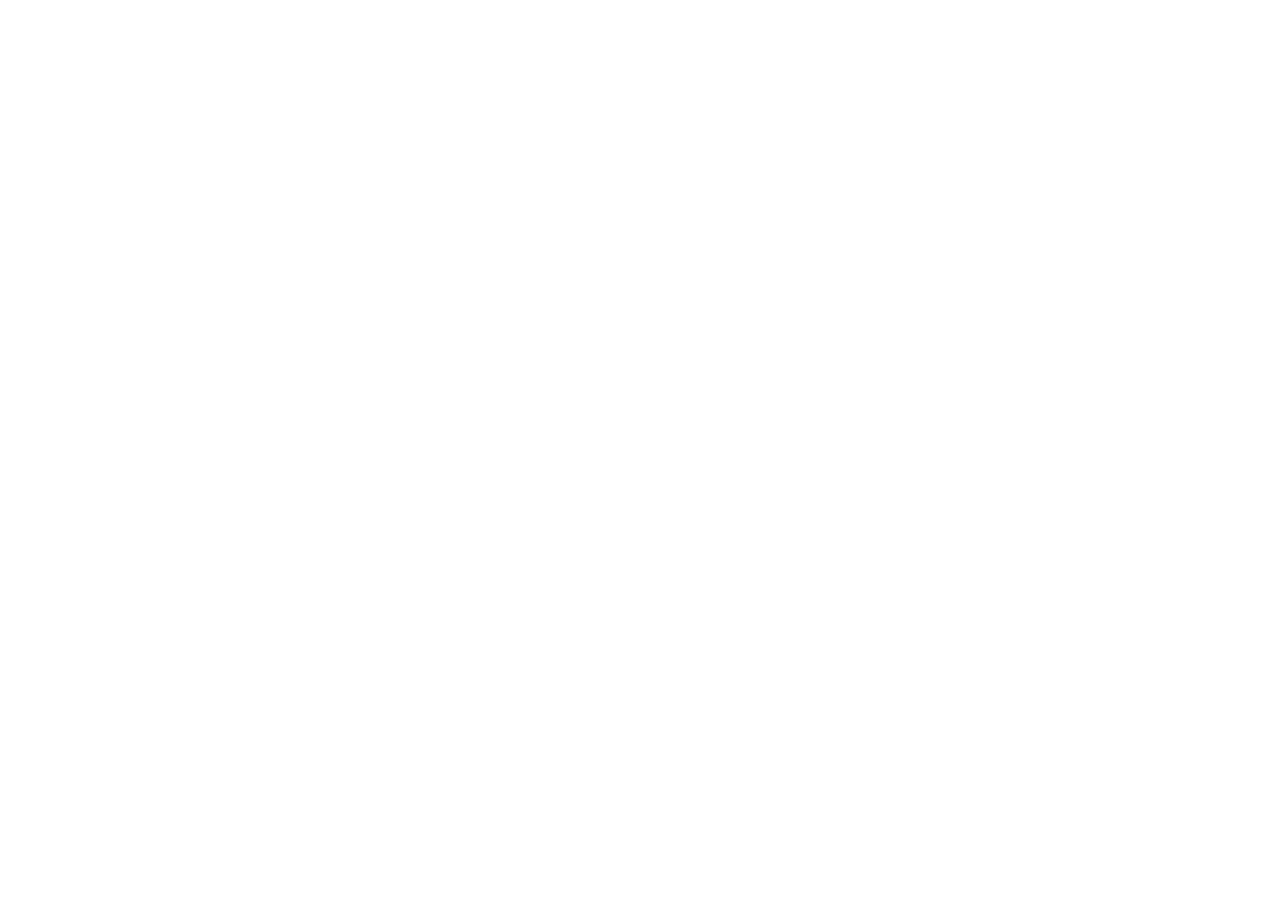
==== 20240401/html/index.html @ a2991555 "commit html" ====
<!DOCTYPE html>
<html lang="en">
<head>
    <meta charset="UTF-8">
    <meta name="viewport" content="width=device-width, initial-scale=1.0">
    <title>Document</title>
</head>
<body>
    
</body>
</html>
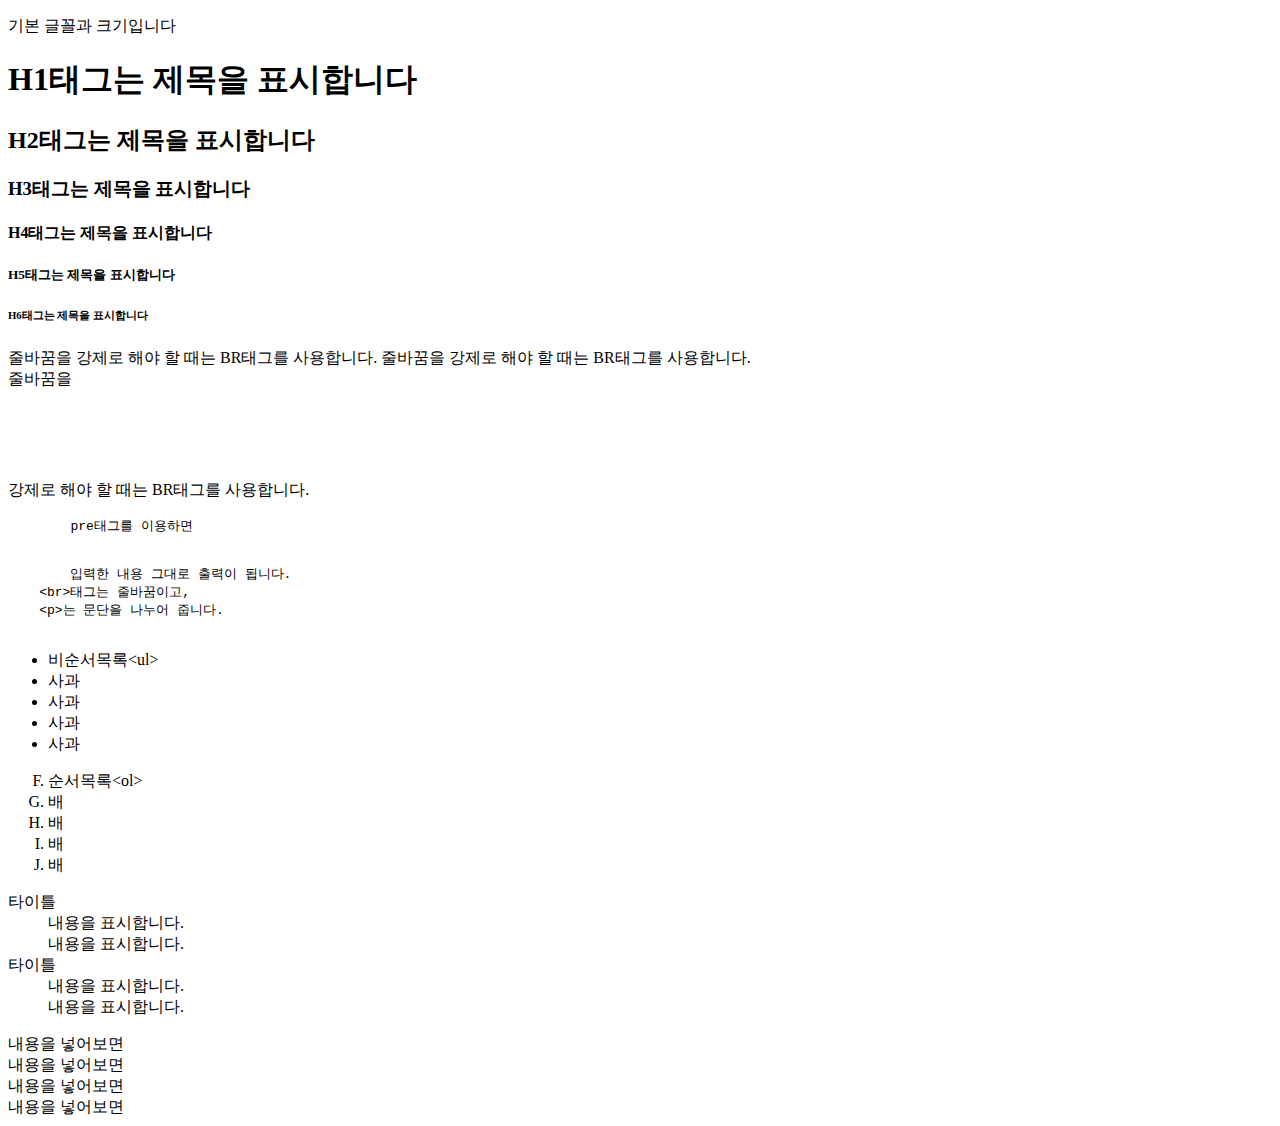
==== commit 6a8be853: "commit" ====
--- a/20240401/html/index.html
+++ b/20240401/html/index.html
@@ -1,11 +1,86 @@
+<!-- <!DOCTYPE html>
+<html lang="ko">
+<head>
+    <title>첫번째HTML</title>
+    <meta charset="UTF-8" />
+    <link rel = "stylesheet" href=".." />
+    <script src=".."></script>
+
+</head>
+<body>
+    title의 아이콘은 favicon<br>
+    바디부
+</body>
+</html> -->
+
+
 <!DOCTYPE html>
-<html lang="en">
+<html lang="ko">
 <head>
     <meta charset="UTF-8">
     <meta name="viewport" content="width=device-width, initial-scale=1.0">
     <title>Document</title>
+    <link rel="stylesheet" href="" />
+    <script src=""></script>
 </head>
 <body>
-    
+    <p>기본 글꼴과 크기입니다</p>
+    <h1>H1태그는 제목을 표시합니다</h1>
+    <h2>H2태그는 제목을 표시합니다</h2>
+    <h3>H3태그는 제목을 표시합니다</h3>
+    <h4>H4태그는 제목을 표시합니다</h4>
+    <h5>H5태그는 제목을 표시합니다</h5>
+    <h6>H6태그는 제목을 표시합니다</h6>
+    <p>줄바꿈을 강제로 해야 할 때는 BR태그를 사용합니다.
+        줄바꿈을 강제로 해야 할 때는 BR태그를 사용합니다.
+        <br>줄바꿈을<br><br><br><br><br><br>강제로 해야 할 때는 BR태그를 사용합니다.
+    </p>
+
+    <pre>
+        pre태그를 이용하면
+
+
+        입력한 내용 그대로 출력이 됩니다.
+    &lt;br&gt;태그는 줄바꿈이고,
+    &lt;p&gt;는 문단을 나누어 줍니다.
+    </pre>
+
+    <ul>
+        <li>비순서목록&lt;ul&gt;</li>
+        <li>사과</li>
+        <li>사과</li>
+        <li>사과</li>
+        <li>사과</li>
+    </ul>
+    <ol type="A" start="6">
+        <li>순서목록&lt;ol&gt;</li>
+        <li>배</li>
+        <li>배</li>
+        <li>배</li>
+        <li>배</li>
+    </ol>
+    <dl>
+        <dt>타이틀</dt>
+        <dd>내용을 표시합니다.</dd>
+        <dd>내용을 표시합니다.</dd>
+        <dt>타이틀</dt>
+        <dd>내용을 표시합니다.</dd>
+        <dd>내용을 표시합니다.</dd>
+    </dl>
+
+    <div>내용을 넣어보면</div>
+    <div>내용을 넣어보면</div>
+    <div>내용을 넣어보면</div>
+    <div>내용을 넣어보면</div>
+    <!--
+        <div>태그와 동일한 속성의 메타태그들
+            <header>...</header>
+            <footer>...</footer>
+            <main>...</main>
+            <section>...</section>
+            <article>...</article>
+            <nav>...</nav>
+            <aside>...<aside>
+    -->
 </body>
 </html>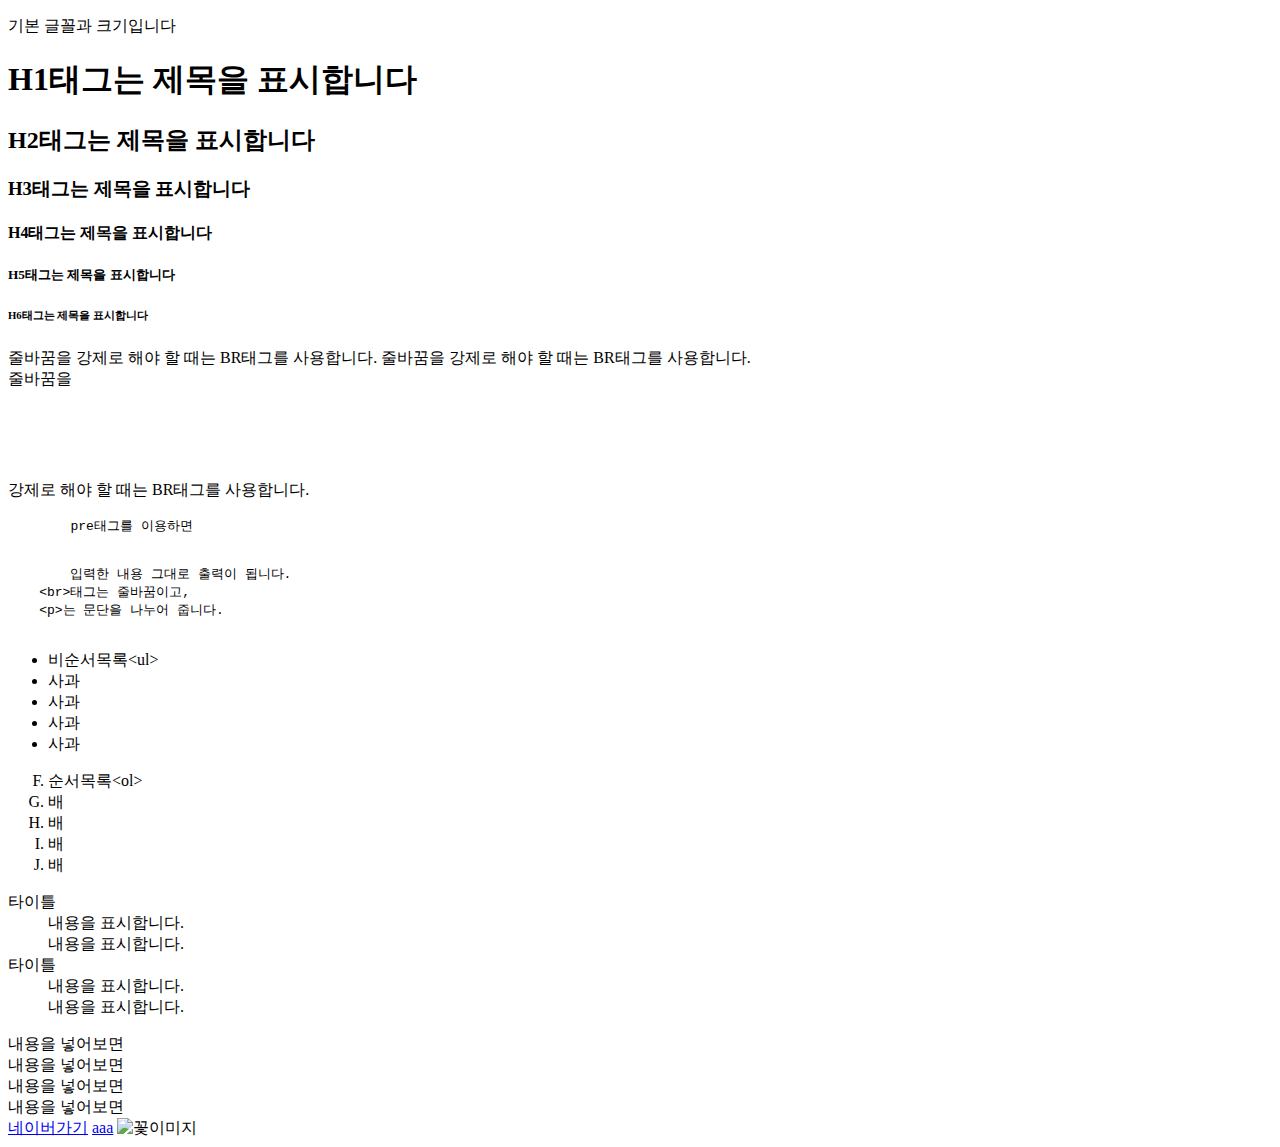
==== commit 4cbc8fe2: "commit" ====
--- a/20240401/html/index.html
+++ b/20240401/html/index.html
@@ -82,5 +82,9 @@
             <nav>...</nav>
             <aside>...<aside>
     -->
+    <a href="https://naver.com">네이버가기</a>
+    <a href="https://search.pstatic.net/common/?src=http%3A%2F%2Fblogfiles.naver.net%2FMjAyMzEwMTFfMTk1%2FMDAxNjk2OTg5MDQyOTY5.sfnj6wkpwLfXxP10uOoG3TYKCR0i9pYX-3r-aeac7oMg.IWD8J3LQ_B1cZAD_I4k3QuTGvSXa-8w-lmRwqUTgUe0g.PNG.lxeris7%2F20231006%25A3%25DF150334%25A3%25DF0000.png&type=sc960_832">aaa</a>
+    <img src="https://search.pstatic.net/common/?src=http%3A%2F%2Fblogfiles.naver.net%2FMjAyMzEwMTFfMTk1%2FMDAxNjk2OTg5MDQyOTY5.sfnj6wkpwLfXxP10uOoG3TYKCR0i9pYX-3r-aeac7oMg.IWD8J3LQ_B1cZAD_I4k3QuTGvSXa-8w-lmRwqUTgUe0g.PNG.lxeris7%2F20231006%25A3%25DF150334%25A3%25DF0000.png&type=sc960_832" alt="꽃이미지">
+
 </body>
 </html>